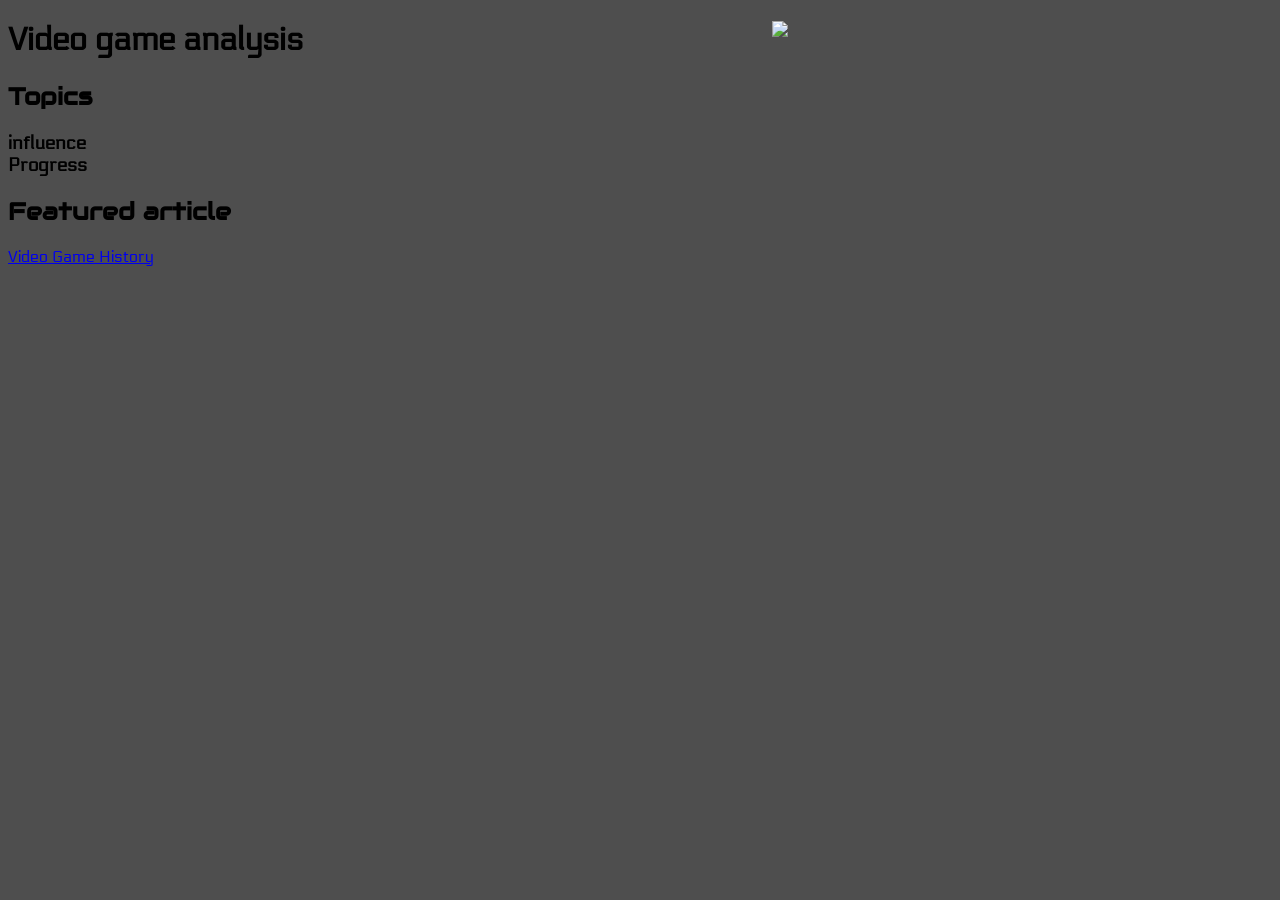
==== index.html @ 2ee1339d "progress" ====
<!DOCTYPE html>
<html lang="en">
<head>
    <meta charset="UTF-8">
    <meta name="viewport" content="width=device-width, initial-scale=1.0">
    <title>Document</title>
</head>
<body>
    <img src="https://www.michalsons.com/wp-content/uploads/2024/03/Video-Games-and-the-Digital-Services-Act.jpg" alt"Description" class="right-image"> 
    <h1>Video game analysis</h1>
    <h2>Topics</h2>
   <h3>
    <p>influence</p>
    <p>Progress</p>
   </h3>
   <h2>Featured article</h2>
    <a href="https://www.si.edu/spotlight/the-father-of-the-video-game-the-ralph-baer-prototypes-and-electronic-games/video-game-history">Video Game History</a>
    <link rel="stylesheet" href="styles.css">
    
</body>
</html>
---- styles.css ----
@import url('https://fonts.googleapis.com/css2?family=Audiowide&family=Coral+Pixels&family=Electrolize&family=Nabla&display=swap');




body {
    background-color: rgba(0, 0, 0, 0.693);
    font-family:ElectroLize ;    
}

a {
    margin: 0;
    box-sizing: border-box;
    font-family:ElectroLize;
}

h2 {
    font-family:Audiowide;
}


.right-image {
    float: right;
    width: 500px; 
    margin-left: 90px;
}

p {
    margin: 0;
}
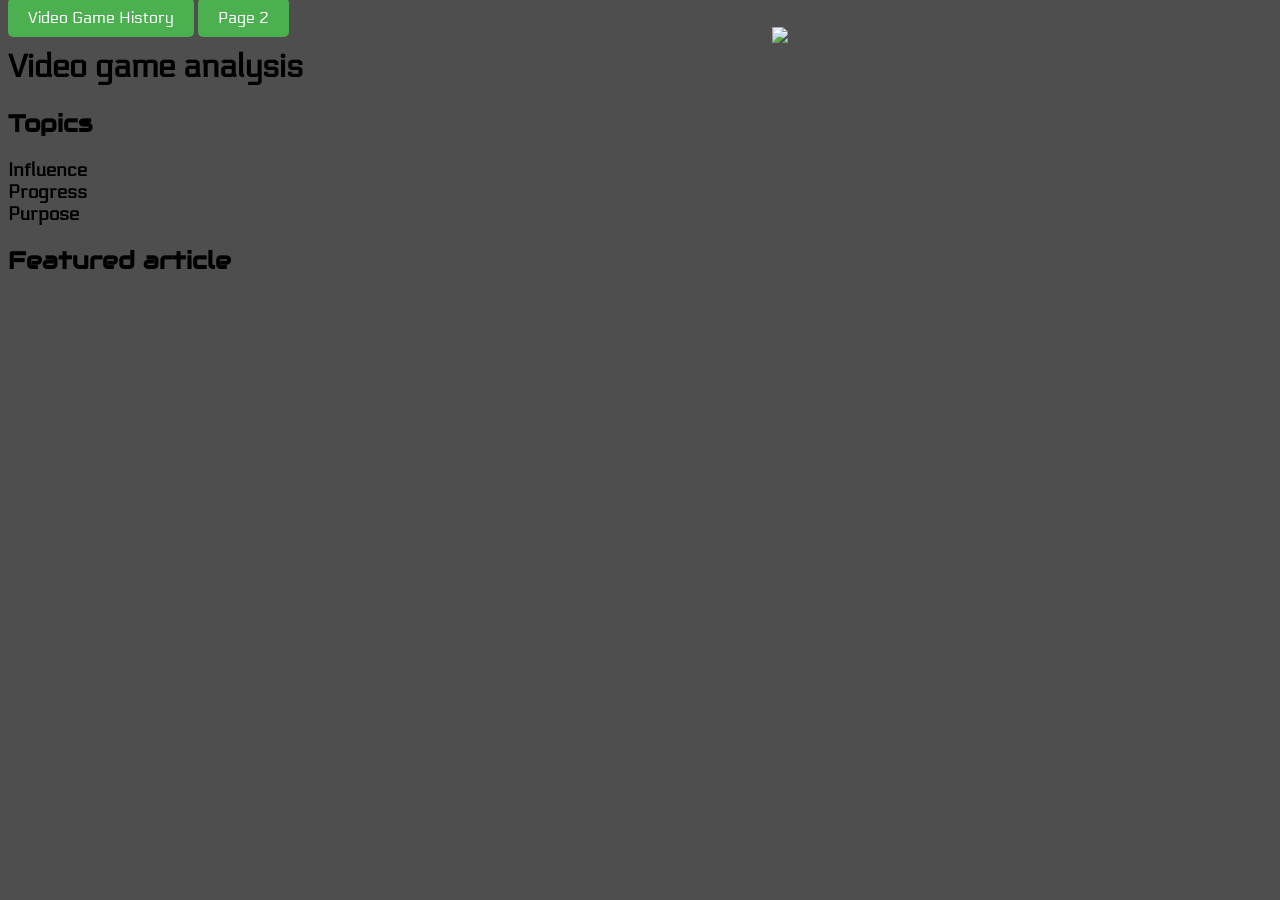
==== commit 04c45f45: "Progress" ====
--- a/index.html
+++ b/index.html
@@ -4,18 +4,25 @@
     <meta charset="UTF-8">
     <meta name="viewport" content="width=device-width, initial-scale=1.0">
     <title>Document</title>
+    <link rel="stylesheet" href="styles.css">
 </head>
 <body>
+    <div class="nav">
+        <a href="https://www.si.edu/spotlight/the-father-of-the-video-game-the-ralph-baer-prototypes-and-electronic-games/video-game-history">Video Game History</a>
+        <a href="about.html">Page 2</a>
+    </div>
     <img src="https://www.michalsons.com/wp-content/uploads/2024/03/Video-Games-and-the-Digital-Services-Act.jpg" alt"Description" class="right-image"> 
     <h1>Video game analysis</h1>
     <h2>Topics</h2>
-   <h3>
-    <p>influence</p>
-    <p>Progress</p>
-   </h3>
+   <div class="articles">
+        <h3>
+            Influence<br>
+            Progress<br>
+            Purpose
+        </h3>
+    </div>
    <h2>Featured article</h2>
-    <a href="https://www.si.edu/spotlight/the-father-of-the-video-game-the-ralph-baer-prototypes-and-electronic-games/video-game-history">Video Game History</a>
-    <link rel="stylesheet" href="styles.css">
+   
     
 </body>
 </html>
--- a/styles.css
+++ b/styles.css
@@ -12,7 +12,21 @@
     margin: 0;
     box-sizing: border-box;
     font-family:ElectroLize;
+    color: #3498db;
+    text-decoration: none;
+    transition: color 0.3s;
+    position: relative;
+    text-decoration: none;
+    transition: all 0.3s;
+    background-color: #4CAF50;
+    color: white;
+    padding: 10px 20px;
+    text-decoration: none;
+    border-radius: 5px;
+    transition: background-color 0.3s;
 }
+
+
 
 h2 {
     font-family:Audiowide;
@@ -27,4 +41,24 @@
 
 p {
     margin: 0;
+}
+
+h3 {
+    margin-bottom: 5px;
+}
+
+a:hover {
+    color: #ff6b6b;
+}
+
+
+a:hover {
+    background-color: #45a049;
+    text-shadow: 0 0 10px #00ff00;
+    transition: text-shadow 0.3s;
+}
+
+
+div.articles {
+
 }
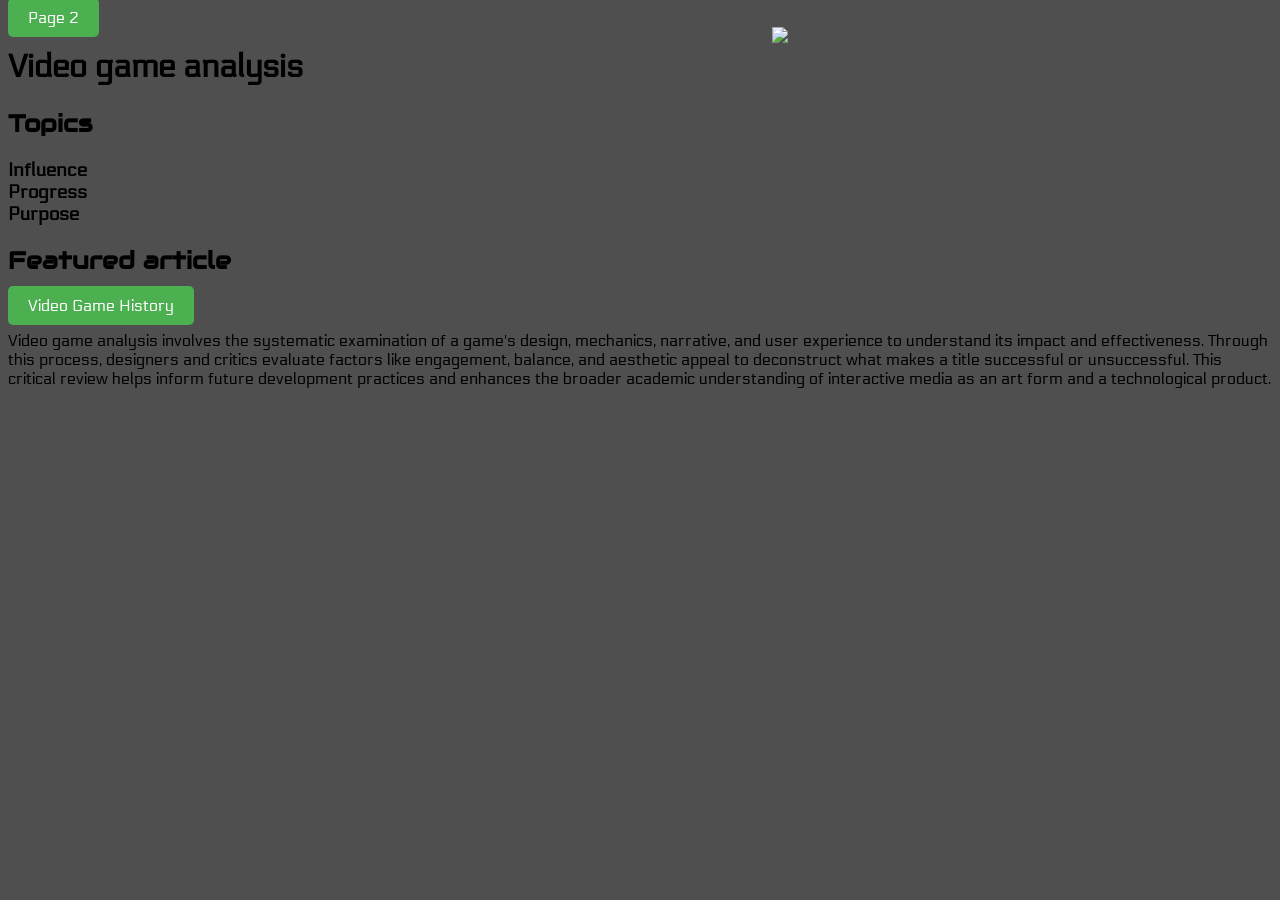
==== commit e85a35e5: "progress" ====
--- a/index.html
+++ b/index.html
@@ -8,8 +8,8 @@
 </head>
 <body>
     <div class="nav">
-        <a href="https://www.si.edu/spotlight/the-father-of-the-video-game-the-ralph-baer-prototypes-and-electronic-games/video-game-history">Video Game History</a>
-        <a href="about.html">Page 2</a>
+      
+        <a href="page2.html">Page 2</a>
     </div>
     <img src="https://www.michalsons.com/wp-content/uploads/2024/03/Video-Games-and-the-Digital-Services-Act.jpg" alt"Description" class="right-image"> 
     <h1>Video game analysis</h1>
@@ -22,7 +22,7 @@
         </h3>
     </div>
    <h2>Featured article</h2>
-   
-    
+     <a href="https://www.si.edu/spotlight/the-father-of-the-video-game-the-ralph-baer-prototypes-and-electronic-games/video-game-history">Video Game History</a>
+   <p>Video game analysis involves the systematic examination of a game's design, mechanics, narrative, and user experience to understand its impact and effectiveness. Through this process, designers and critics evaluate factors like engagement, balance, and aesthetic appeal to deconstruct what makes a title successful or unsuccessful. This critical review helps inform future development practices and enhances the broader academic understanding of interactive media as an art form and a technological product.</p>
 </body>
 </html>
--- a/styles.css
+++ b/styles.css
@@ -4,7 +4,7 @@
 
 
 body {
-    background-color: rgba(0, 0, 0, 0.693);
+    background-color: rgba(3, 2, 2, 0.693);
     font-family:ElectroLize ;    
 }
 
@@ -39,10 +39,6 @@
     margin-left: 90px;
 }
 
-p {
-    margin: 0;
-}
-
 h3 {
     margin-bottom: 5px;
 }
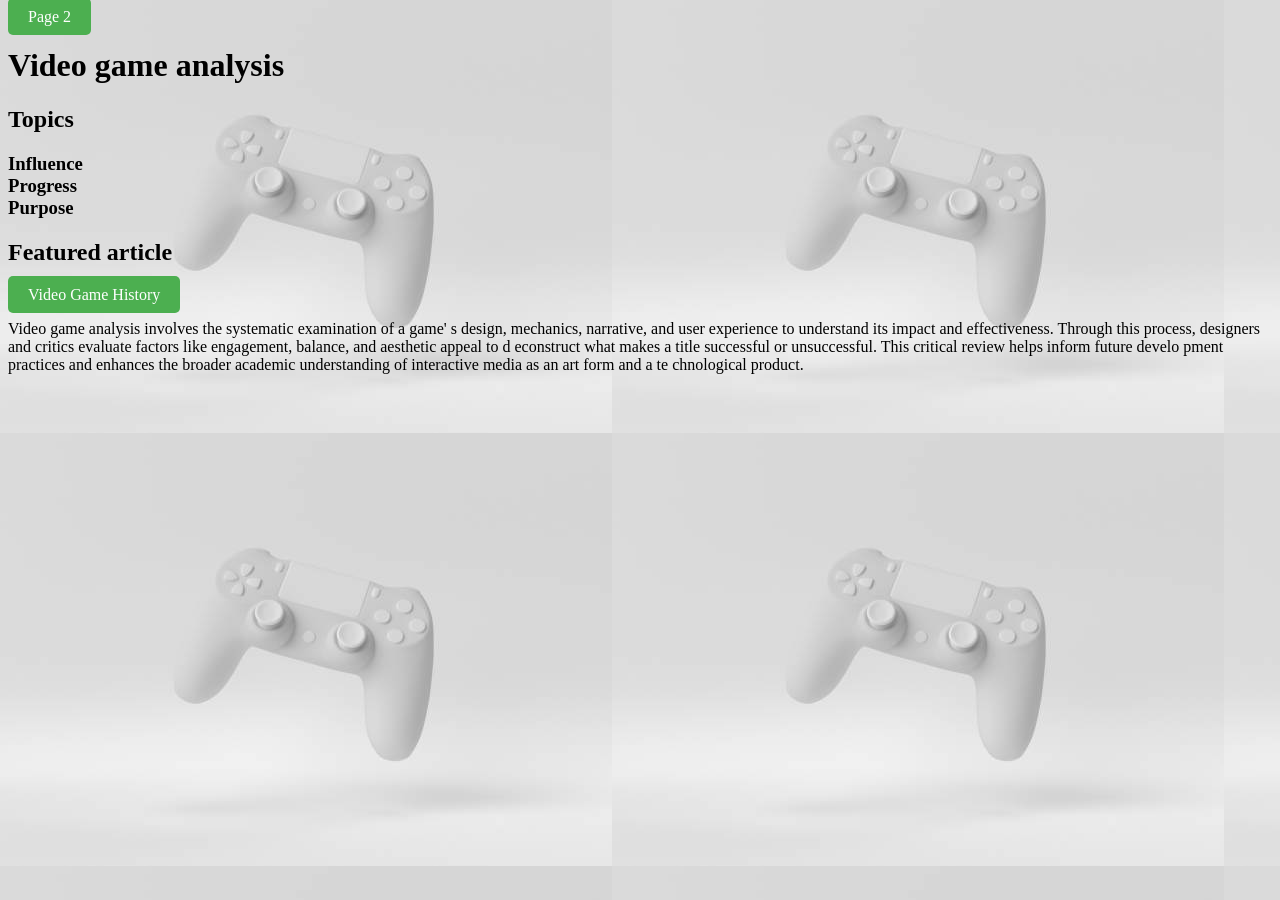
==== commit c44e41d2: "done" ====
--- a/index.html
+++ b/index.html
@@ -11,7 +11,7 @@
       
         <a href="page2.html">Page 2</a>
     </div>
-    <img src="https://www.michalsons.com/wp-content/uploads/2024/03/Video-Games-and-the-Digital-Services-Act.jpg" alt"Description" class="right-image"> 
+
     <h1>Video game analysis</h1>
     <h2>Topics</h2>
    <div class="articles">
@@ -23,6 +23,12 @@
     </div>
    <h2>Featured article</h2>
      <a href="https://www.si.edu/spotlight/the-father-of-the-video-game-the-ralph-baer-prototypes-and-electronic-games/video-game-history">Video Game History</a>
-   <p>Video game analysis involves the systematic examination of a game's design, mechanics, narrative, and user experience to understand its impact and effectiveness. Through this process, designers and critics evaluate factors like engagement, balance, and aesthetic appeal to deconstruct what makes a title successful or unsuccessful. This critical review helps inform future development practices and enhances the broader academic understanding of interactive media as an art form and a technological product.</p>
+   <p>Video game analysis involves the systematic examination of a game'
+    s design, mechanics, narrative, and user experience to understand its impact and effectiveness.
+     Through this process, designers and critics evaluate factors like engagement, balance, and aesthetic appeal to d
+     econstruct what makes a title successful or unsuccessful. This critical review helps inform future develo
+     pment practices and enhances the broader academic understanding of interactive media as an art form and a te
+     chnological product.</p>
+    
 </body>
 </html>
--- a/styles.css
+++ b/styles.css
@@ -1,11 +1,11 @@
-@import url('https://fonts.googleapis.com/css2?family=Audiowide&family=Coral+Pixels&family=Electrolize&family=Nabla&display=swap');
-
-
+@import url('https://fonts.gogleapis.com/css2?family=Audiowide&family=Coral+Pixels&family=Electrolize&family=Nabla&display=swap');
 
 
 body {
     background-color: rgba(3, 2, 2, 0.693);
-    font-family:ElectroLize ;    
+    font-family: ElectroLize;   
+    background-image: url("controller.jpg"); 
+    color: #000000;
 }
 
 a {
@@ -57,4 +57,52 @@
 
 div.articles {
 
-}+}
+
+.glow-title {
+  text-shadow: 0 0 20px #0fcdcd;
+  font-size: 3em;
+}
+
+.futuristic-btn {
+  border: 2px solid #00ffff;
+  padding: 10px 20px;
+  transition: all 0.3s;
+}
+
+.futuristic-btn:hover {
+  box-shadow: 0 0 15px #00ffff;
+  background: #00ffff;
+  color: #000;
+}
+
+.cool-image {
+  border: 3px solid #00ffff;
+  box-shadow: 0 0 20px #00ffff;
+  transition: all 0.3s;
+}
+
+.cool-image:hover {
+  box-shadow: 0 0 30px #00ffff;
+}
+
+.rounded-img {
+  border-radius: 15px;
+}
+
+.scale-img {
+  transition: transform 0.3s;
+}
+
+.scale-img:hover {
+  transform: scale(1.1);
+}
+
+
+.frame-img {
+  border: 2px solid #ff00ff;
+  padding: 10px;
+  background: #111;
+  box-shadow: 0 0 15px rgba(255,0,255,0.5);
+}
+
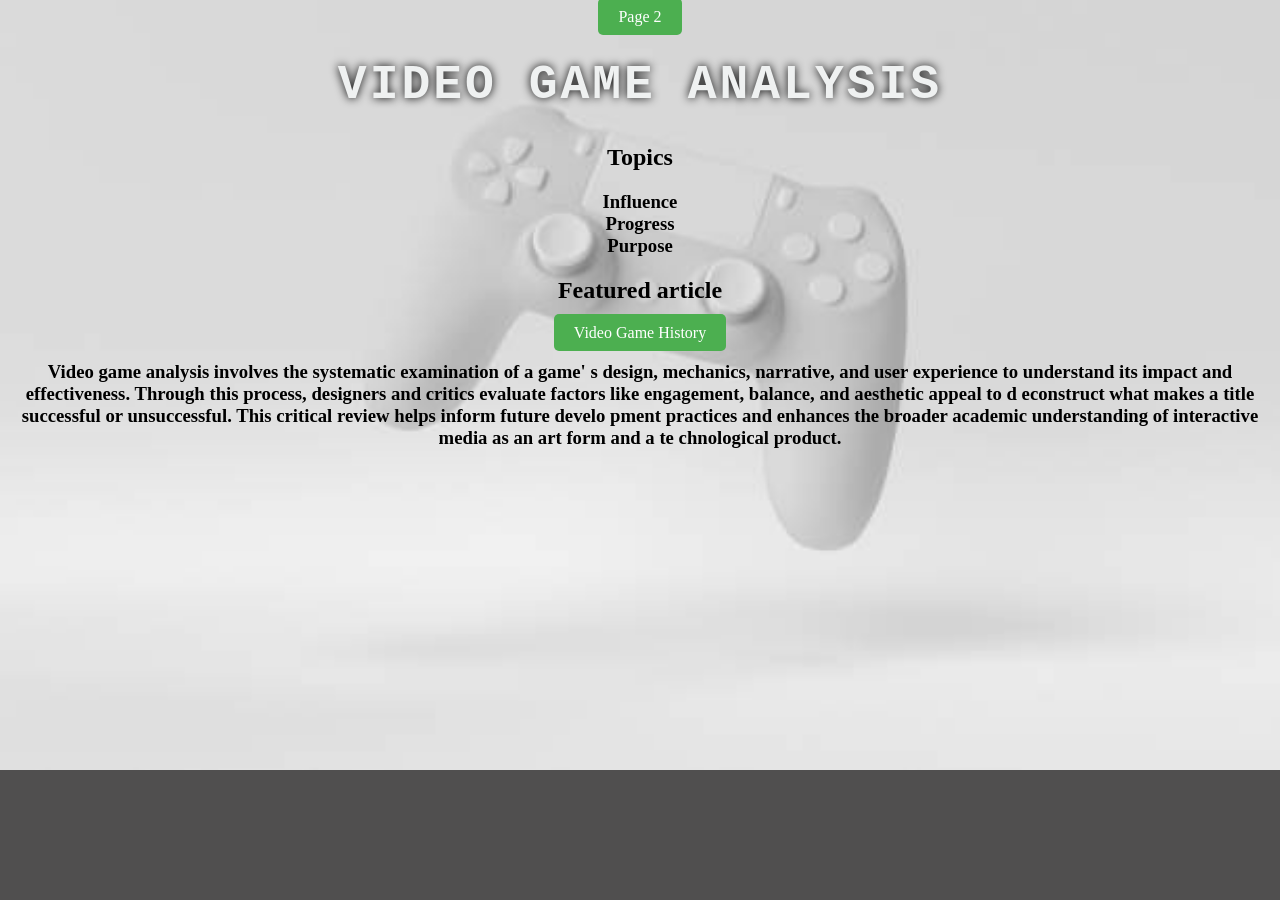
==== commit 15beb415: "progress" ====
--- a/index.html
+++ b/index.html
@@ -12,7 +12,7 @@
         <a href="page2.html">Page 2</a>
     </div>
 
-    <h1>Video game analysis</h1>
+   <h1 class="centered-title">Video game Analysis</h1>
     <h2>Topics</h2>
    <div class="articles">
         <h3>
@@ -23,12 +23,12 @@
     </div>
    <h2>Featured article</h2>
      <a href="https://www.si.edu/spotlight/the-father-of-the-video-game-the-ralph-baer-prototypes-and-electronic-games/video-game-history">Video Game History</a>
-   <p>Video game analysis involves the systematic examination of a game'
+   <h3>Video game analysis involves the systematic examination of a game'
     s design, mechanics, narrative, and user experience to understand its impact and effectiveness.
      Through this process, designers and critics evaluate factors like engagement, balance, and aesthetic appeal to d
      econstruct what makes a title successful or unsuccessful. This critical review helps inform future develo
      pment practices and enhances the broader academic understanding of interactive media as an art form and a te
-     chnological product.</p>
+     chnological product.</h3>
     
 </body>
 </html>
--- a/styles.css
+++ b/styles.css
@@ -6,6 +6,13 @@
     font-family: ElectroLize;   
     background-image: url("controller.jpg"); 
     color: #000000;
+    background-repeat: no-repeat;
+    position: fixed;
+    background-size: cover;
+    text-align: center;
+    background-position-y: 15%;
+ 
+
 }
 
 a {
@@ -106,3 +113,17 @@
   box-shadow: 0 0 15px rgba(255,0,255,0.5);
 }
 
+h1 {
+    text-align: center;
+    font-size: 48px;
+    font-family: 'Courier New', monospace;
+    color: #eff1f1;
+    text-transform: uppercase;
+    letter-spacing: 3px;
+    text-shadow: 0 0 10px #000000;
+}
+
+.Page2 {
+  
+}
+
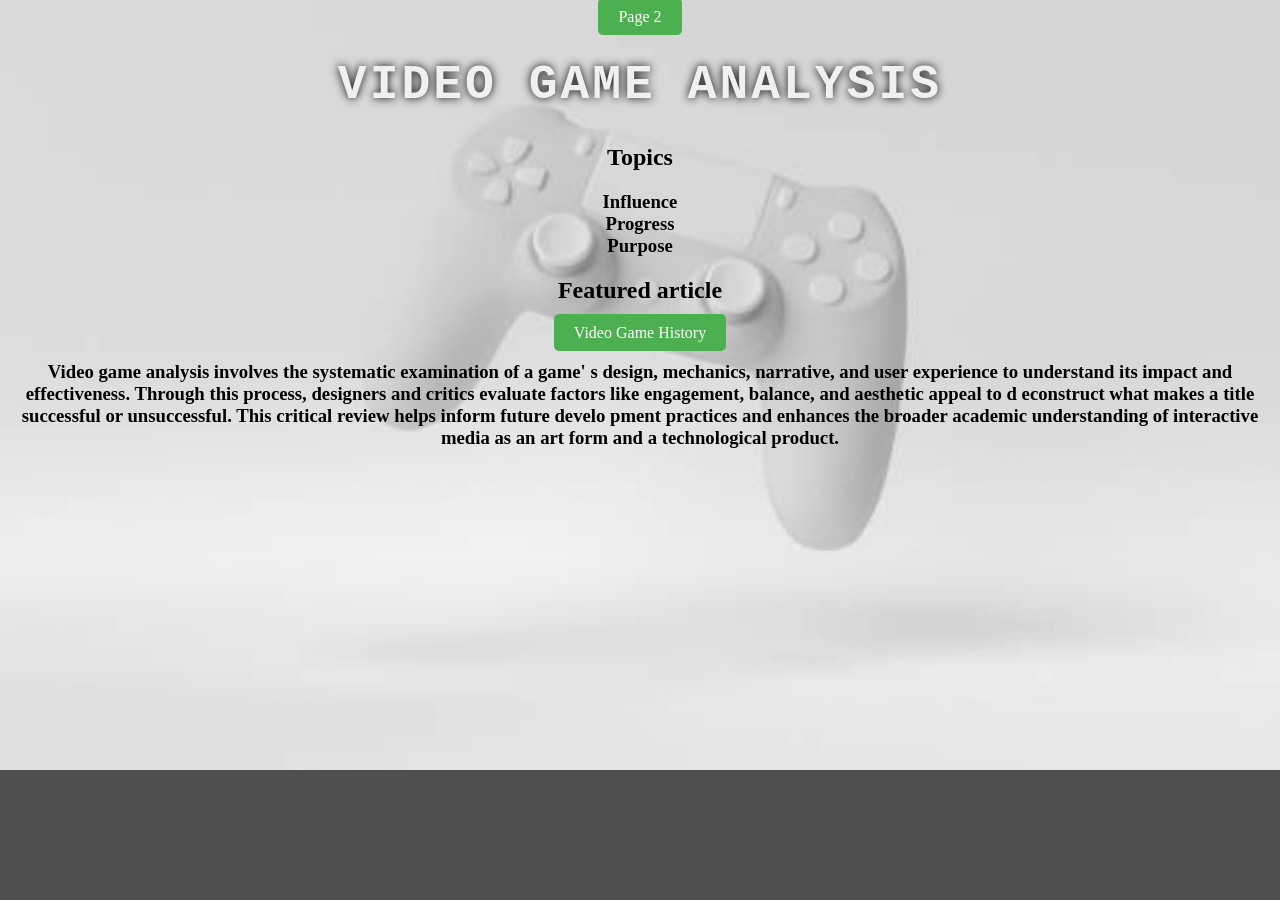
==== commit 1f22e9c7: "Progress" ====
--- a/index.html
+++ b/index.html
@@ -27,8 +27,10 @@
     s design, mechanics, narrative, and user experience to understand its impact and effectiveness.
      Through this process, designers and critics evaluate factors like engagement, balance, and aesthetic appeal to d
      econstruct what makes a title successful or unsuccessful. This critical review helps inform future develo
-     pment practices and enhances the broader academic understanding of interactive media as an art form and a te
-     chnological product.</h3>
+     pment practices and enhances the broader academic understanding of interactive media as an art form and a technological product.</h3>
+     
+     
+    
     
 </body>
 </html>
--- a/styles.css
+++ b/styles.css
@@ -124,6 +124,9 @@
 }
 
 .Page2 {
-  
+  background-image: url(mini\ pekka.jpg);
 }
 
+.Clash3 {
+  color: aliceblue;
+}
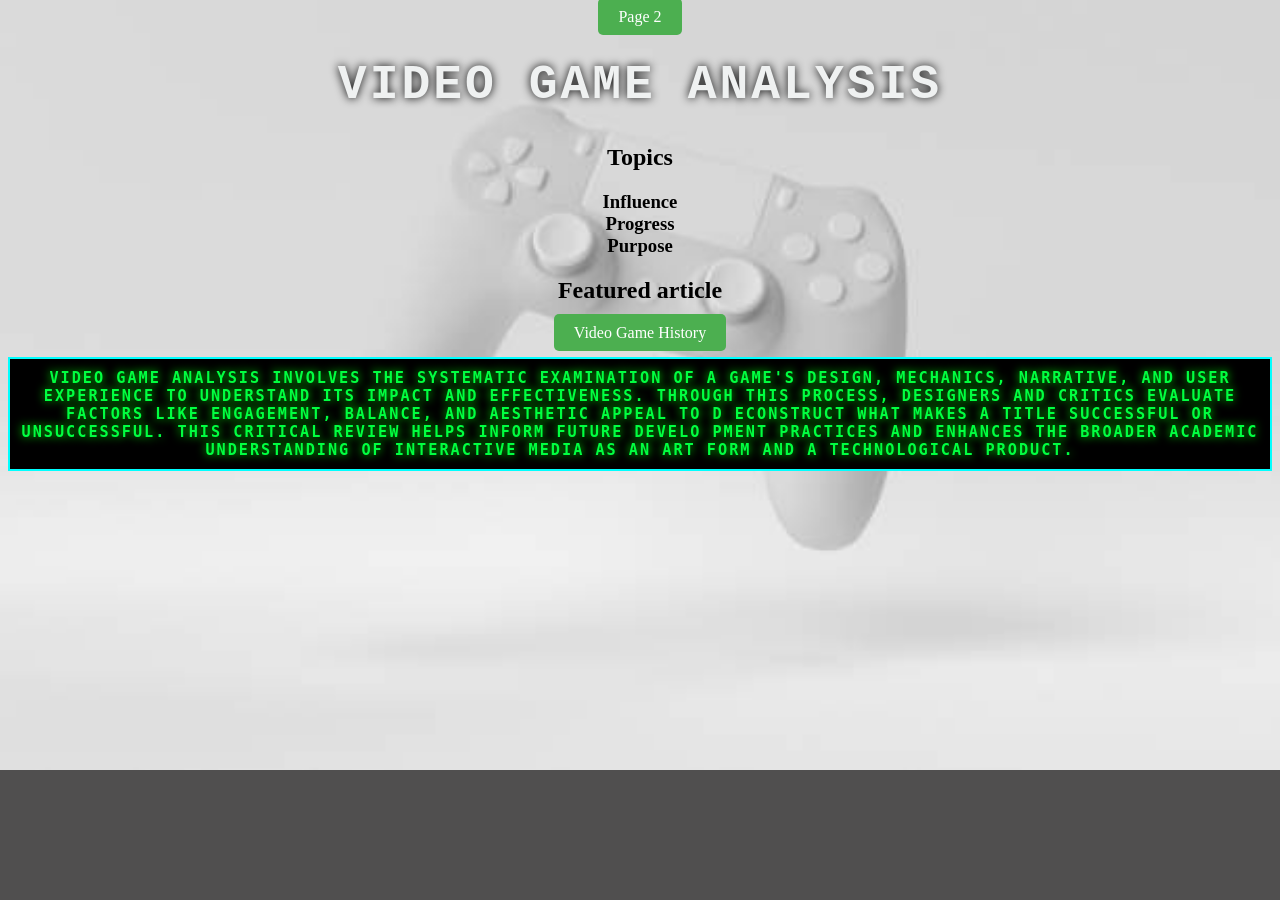
==== commit a225a9b3: "yay" ====
--- a/index.html
+++ b/index.html
@@ -13,7 +13,7 @@
     </div>
 
    <h1 class="centered-title">Video game Analysis</h1>
-    <h2>Topics</h2>
+   <h2>Topics</h2>
    <div class="articles">
         <h3>
             Influence<br>
@@ -23,8 +23,7 @@
     </div>
    <h2>Featured article</h2>
      <a href="https://www.si.edu/spotlight/the-father-of-the-video-game-the-ralph-baer-prototypes-and-electronic-games/video-game-history">Video Game History</a>
-   <h3>Video game analysis involves the systematic examination of a game'
-    s design, mechanics, narrative, and user experience to understand its impact and effectiveness.
+   <h3 class="cool">Video game analysis involves the systematic examination of a game's design, mechanics, narrative, and user experience to understand its impact and effectiveness.
      Through this process, designers and critics evaluate factors like engagement, balance, and aesthetic appeal to d
      econstruct what makes a title successful or unsuccessful. This critical review helps inform future develo
      pment practices and enhances the broader academic understanding of interactive media as an art form and a technological product.</h3>
--- a/styles.css
+++ b/styles.css
@@ -129,4 +129,37 @@
 
 .Clash3 {
   color: aliceblue;
-}+}
+
+.king {
+  position: relative;
+  left: 38%;
+}
+
+.Medieval {
+  
+}
+
+.link {
+position:absolute
+}
+
+.cool {
+font-family: monospace;
+    color: #00ff00;
+    text-shadow: 0 0 10px #00ff00;
+    text-transform: uppercase;
+    border: 2px solid #00ffff;
+    padding: 10px;
+    background-color: #001122;
+    animation: cyber-glow 2s infinite;
+    color: #00ff41;
+    background-color: black;
+    font-family: monospace;
+    letter-spacing: 2px;
+}
+
+@keyframes cyber-glow {
+    0% { text-shadow: 0 0 5px #00ff00; }
+    50% { text-shadow: 0 0 20px #00ff00; }
+    100% { text-shadow: 0 0 5px #00ff00; }
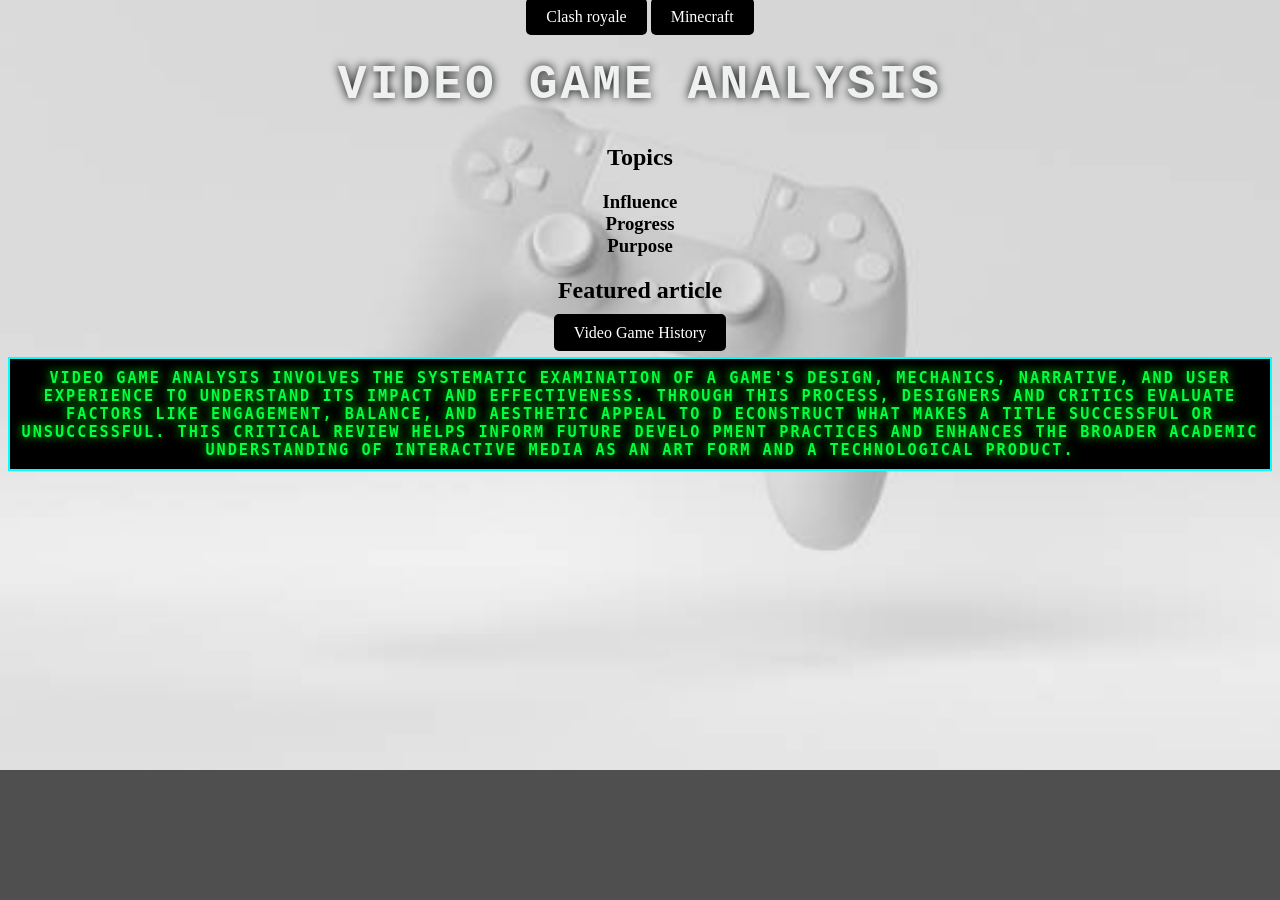
==== commit e93ab444: "Progress" ====
--- a/index.html
+++ b/index.html
@@ -8,9 +8,10 @@
 </head>
 <body>
     <div class="nav">
-      
-        <a href="page2.html">Page 2</a>
+       <a href="page2.html">Clash royale</a> 
+       <a href="page3.html">Minecraft</a>
     </div>
+   
 
    <h1 class="centered-title">Video game Analysis</h1>
    <h2>Topics</h2>
--- a/styles.css
+++ b/styles.css
@@ -11,6 +11,7 @@
     background-size: cover;
     text-align: center;
     background-position-y: 15%;
+  
  
 
 }
@@ -25,7 +26,7 @@
     position: relative;
     text-decoration: none;
     transition: all 0.3s;
-    background-color: #4CAF50;
+    background-color: #000000;
     color: white;
     padding: 10px 20px;
     text-decoration: none;
@@ -51,13 +52,13 @@
 }
 
 a:hover {
-    color: #ff6b6b;
+    color: #25d136;
 }
 
 
 a:hover {
-    background-color: #45a049;
-    text-shadow: 0 0 10px #00ff00;
+    background-color: #000000;
+    text-shadow: 0 0 10px #39cb31;
     transition: text-shadow 0.3s;
 }
 
@@ -124,16 +125,16 @@
 }
 
 .Page2 {
-  background-image: url(mini\ pekka.jpg);
+    background-image: url(mini\ pekka.jpg);
 }
 
 .Clash3 {
-  color: aliceblue;
+    color: aliceblue;
 }
 
 .king {
-  position: relative;
-  left: 38%;
+    position: relative;
+    left: 38%;
 }
 
 .Medieval {
@@ -146,7 +147,7 @@
 
 .cool {
 font-family: monospace;
-    color: #00ff00;
+  color: #00ff00;
     text-shadow: 0 0 10px #00ff00;
     text-transform: uppercase;
     border: 2px solid #00ffff;
@@ -159,7 +160,18 @@
     letter-spacing: 2px;
 }
 
+
+
 @keyframes cyber-glow {
-    0% { text-shadow: 0 0 5px #00ff00; }
+  0% { text-shadow: 0 0 5px #00ff00; }
     50% { text-shadow: 0 0 20px #00ff00; }
-    100% { text-shadow: 0 0 5px #00ff00; }+    100% { text-shadow: 0 0 5px #00ff00; }
+}
+    
+.minecraft1 {
+  color:rgb(21, 217, 83)
+}
+
+.page3 {
+  background-image: url(creeper.jpg);
+}
